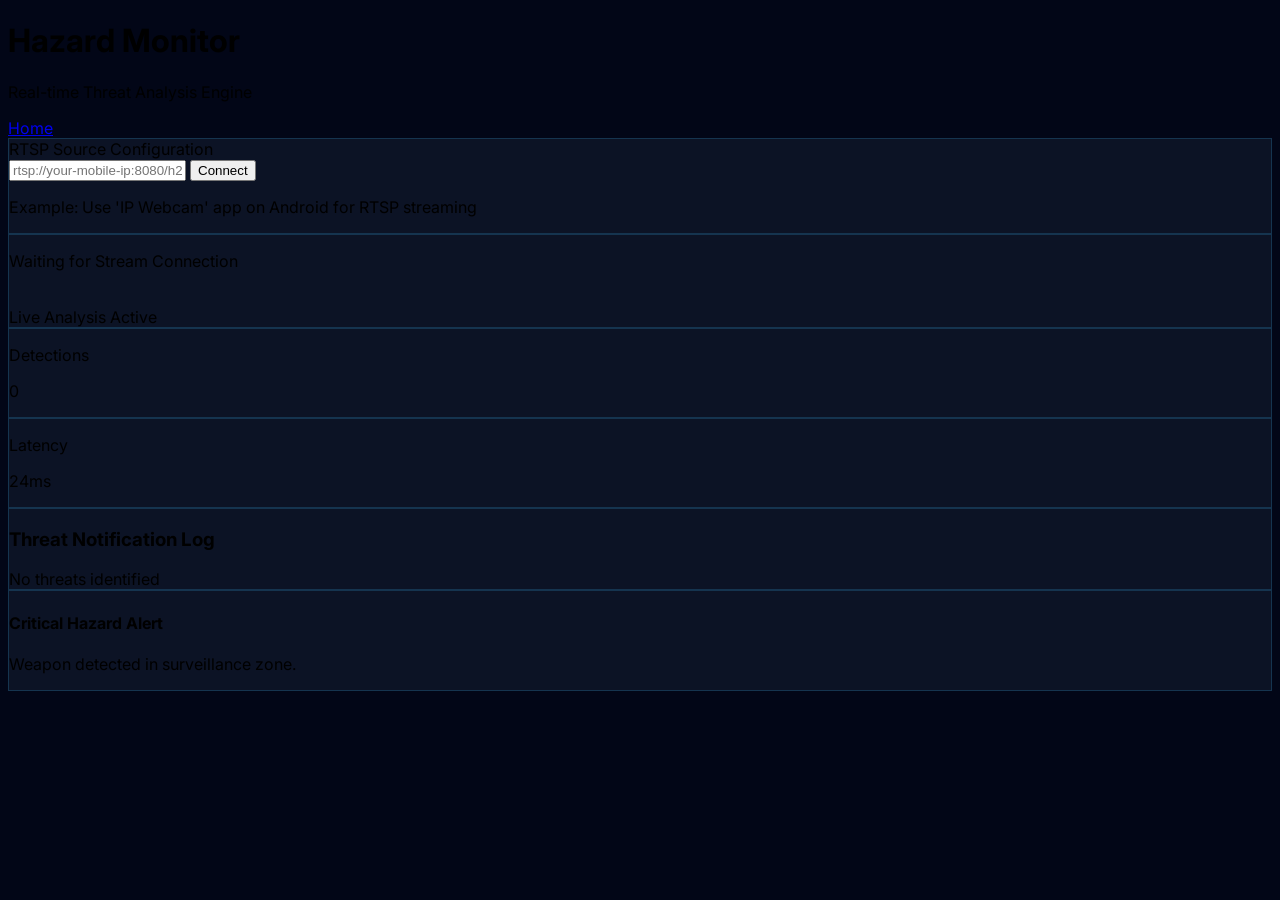
==== templates/hazard.html @ 4a9899bf "From Kunal - Added Bounding Fixes" ====
<!DOCTYPE html>
<html lang="en">
<head>
    <meta charset="UTF-8">
    <meta name="viewport" content="width=device-width, initial-scale=1.0">
    <title>AeroTrace - Hazard Monitor</title>
    <script src="https://cdn.tailwindcss.com"></script>
    <script src="https://unpkg.com/lucide@latest"></script>
    <link href="https://fonts.googleapis.com/css2?family=Inter:wght@300;400;500;600;700&display=swap" rel="stylesheet">
    <style>
        body { font-family: 'Inter', sans-serif; background: #020617; }
        .glass { background: rgba(15, 23, 42, 0.8); backdrop-filter: blur(16px); border: 1px solid rgba(56, 189, 248, 0.2); }
        .hazard-alert { animation: pulse-red 2s infinite; }
        @keyframes pulse-red {
            0% { box-shadow: 0 0 0 0 rgba(239, 68, 68, 0.7); }
            70% { box-shadow: 0 0 0 15px rgba(239, 68, 68, 0); }
            100% { box-shadow: 0 0 0 0 rgba(239, 68, 68, 0); }
        }
        .custom-scrollbar::-webkit-scrollbar { width: 6px; }
        .custom-scrollbar::-webkit-scrollbar-track { background: #0f172a; }
        .custom-scrollbar::-webkit-scrollbar-thumb { background: #38bdf8; border-radius: 10px; }
    </style>
</head>
<body class="min-h-screen text-slate-200 p-4 md:p-8">
    <div class="max-w-7xl mx-auto space-y-8">
        <!-- Header -->
        <div class="flex flex-col md:flex-row justify-between items-start md:items-center gap-6 border-b border-slate-800 pb-8">
            <div class="flex items-center gap-4">
                <div class="p-3 rounded-2xl bg-red-500/10 border border-red-500/20">
                    <i data-lucide="shield-alert" class="w-8 h-8 text-red-500"></i>
                </div>
                <div>
                    <h1 class="text-3xl font-black text-white uppercase italic tracking-tight">Hazard Monitor</h1>
                    <p class="text-slate-400 font-mono text-xs uppercase tracking-[0.3em]">Real-time Threat Analysis Engine</p>
                </div>
            </div>
            <div class="flex gap-4">
                <a href="/" class="px-6 py-3 bg-slate-800 hover:bg-slate-700 rounded-2xl font-bold uppercase tracking-widest transition-all text-xs flex items-center gap-2">
                    <i data-lucide="home" class="w-4 h-4"></i> Home
                </a>
            </div>
        </div>

        <div class="grid grid-cols-1 lg:grid-cols-12 gap-8">
            <!-- Left: Stream Input & Feed -->
            <div class="lg:col-span-8 space-y-6">
                <!-- URL Input Card -->
                <div class="glass p-6 rounded-3xl space-y-4">
                    <label class="block text-[10px] font-mono text-slate-500 uppercase tracking-widest">RTSP Source Configuration</label>
                    <div class="flex gap-4">
                        <input type="text" id="rtsp-url" placeholder="rtsp://your-mobile-ip:8080/h264_pcm.sdp" 
                               class="flex-grow bg-slate-900/50 border border-slate-700 rounded-xl px-4 py-3 text-sm font-mono focus:outline-none focus:border-sky-500 transition-colors">
                        <button onclick="startStream()" class="px-8 py-3 bg-sky-500 hover:bg-sky-400 text-slate-950 font-black uppercase tracking-widest rounded-xl transition-all shadow-lg shadow-sky-500/20">
                            Connect
                        </button>
                    </div>
                    <p class="text-[10px] text-slate-500 italic">Example: Use 'IP Webcam' app on Android for RTSP streaming</p>
                </div>

                <!-- Video Feed Card -->
                <div class="glass rounded-3xl overflow-hidden relative border-slate-800 aspect-video bg-slate-900/50 flex items-center justify-center">
                    <div id="stream-placeholder" class="text-center space-y-4">
                        <i data-lucide="video-off" class="w-16 h-16 text-slate-700 mx-auto"></i>
                        <p class="text-slate-500 uppercase tracking-widest text-sm font-bold">Waiting for Stream Connection</p>
                    </div>
                    <img id="hazard-stream" src="" class="hidden w-full h-full object-cover">
                    
                    <!-- HUD Overlay -->
                    <div id="hud-overlay" class="hidden absolute inset-0 pointer-events-none">
                        <div class="absolute top-6 left-6 flex items-center gap-3">
                            <div class="w-3 h-3 rounded-full bg-red-500 animate-pulse"></div>
                            <span class="text-[10px] font-mono text-white uppercase tracking-widest bg-red-500/20 px-2 py-1 rounded">Live Analysis Active</span>
                        </div>
                    </div>
                </div>
            </div>

            <!-- Right: Alerts & Stats -->
            <div class="lg:col-span-4 space-y-6">
                <!-- Real-time Stats -->
                <div class="grid grid-cols-2 gap-4">
                    <div class="glass p-6 rounded-3xl">
                        <p class="text-[10px] text-slate-500 uppercase font-bold tracking-widest mb-1">Detections</p>
                        <p id="stat-objects" class="text-3xl font-black text-white">0</p>
                    </div>
                    <div class="glass p-6 rounded-3xl">
                        <p class="text-[10px] text-slate-500 uppercase font-bold tracking-widest mb-1">Latency</p>
                        <p class="text-3xl font-black text-sky-400">24ms</p>
                    </div>
                </div>

                <!-- Active Alerts -->
                <div class="glass p-6 rounded-3xl flex-grow flex flex-col min-h-[400px]">
                    <h3 class="flex items-center gap-3 font-bold text-white uppercase tracking-widest text-sm mb-6 pb-4 border-b border-slate-800">
                        <i data-lucide="bell" class="w-5 h-5 text-red-500"></i>
                        Threat Notification Log
                    </h3>
                    <div id="alert-log" class="space-y-4 overflow-y-auto custom-scrollbar flex-grow pr-2">
                        <!-- Placeholder for empty log -->
                        <div id="no-alerts" class="text-center py-12 opacity-30 italic uppercase tracking-widest text-[10px]">
                            No threats identified
                        </div>
                    </div>
                </div>
            </div>
        </div>
    </div>

    <!-- Notification Toast (Fixed Bottom Right) -->
    <div id="hazard-toast" class="fixed bottom-8 right-8 z-[100] transform translate-y-32 transition-transform duration-500">
        <div class="glass border-red-500/50 p-6 rounded-2xl flex items-center gap-6 shadow-2xl shadow-red-500/10">
            <div class="p-4 rounded-xl bg-red-500/20">
                <i data-lucide="alert-triangle" class="w-8 h-8 text-red-500"></i>
            </div>
            <div>
                <h4 class="text-red-500 font-black uppercase tracking-widest text-sm">Critical Hazard Alert</h4>
                <p id="toast-msg" class="text-slate-300 text-xs mt-1">Weapon detected in surveillance zone.</p>
            </div>
        </div>
    </div>

    <script>
        lucide.createIcons();
        let alertSource = null;

        function startStream() {
            const url = document.getElementById('rtsp-url').value;
            if (!url) {
                alert("Please enter a valid RTSP URL");
                return;
            }

            const img = document.getElementById('hazard-stream');
            const placeholder = document.getElementById('stream-placeholder');
            const hud = document.getElementById('hud-overlay');

            placeholder.classList.add('hidden');
            img.classList.remove('hidden');
            hud.classList.remove('hidden');

            // Set the stream source
            img.src = `/hazard_feed?rtsp_url=${encodeURIComponent(url)}`;
            
            // Connect to alert stream
            if (alertSource) alertSource.close();
            alertSource = new EventSource("/hazard_alerts");
            
            alertSource.onmessage = function(event) {
                const alerts = JSON.parse(event.data);
                if (alerts && alerts.length > 0) {
                    alerts.forEach(alert => {
                        const level = alert.type.includes('Weapon') || alert.type.includes('Fire') ? 'high' : 'medium';
                        addAlert(alert.type, level);
                    });
                }
            };
        }

        function addAlert(type, level = 'high') {
            const log = document.getElementById('alert-log');
            const noAlerts = document.getElementById('no-alerts');
            if (noAlerts) noAlerts.remove();

            const time = new Date().toLocaleTimeString();
            const div = document.createElement('div');
            const colorClass = level === 'high' ? 'border-red-500/30 bg-red-500/5' : 'border-amber-500/30 bg-amber-500/5';
            const iconClass = level === 'high' ? 'text-red-500' : 'text-amber-500';
            const icon = level === 'high' ? 'alert-octagon' : 'users';

            div.className = `p-4 rounded-2xl border ${colorClass} animate-in slide-in-from-right duration-300`;
            div.innerHTML = `
                <div class="flex justify-between items-start mb-2">
                    <div class="flex items-center gap-2">
                        <i data-lucide="${icon}" class="w-4 h-4 ${iconClass}"></i>
                        <span class="font-bold text-xs uppercase tracking-wider">${type}</span>
                    </div>
                    <span class="text-[9px] font-mono opacity-40">${time}</span>
                </div>
                <p class="text-[10px] text-slate-400">Neural network identified a potential hazard in Sector A-1. Immediate attention required.</p>
            `;
            log.prepend(div);
            lucide.createIcons();
            
            showToast(type);
        }

        function showToast(msg) {
            const toast = document.getElementById('hazard-toast');
            document.getElementById('toast-msg').innerText = `${msg} detected in surveillance zone.`;
            toast.classList.remove('translate-y-32');
            
            setTimeout(() => {
                toast.classList.add('translate-y-32');
            }, 5000);
        }

        // For demo purposes - simulate detections since we don't have a live RTSP stream
        function simulateAlerts() {
            const threats = ['Weapon Detected', 'Fire Identification', 'Anomalous Gathering'];
            setTimeout(() => addAlert(threats[0]), 5000);
            setTimeout(() => addAlert(threats[2], 'medium'), 12000);
        }
    </script>
</body>
</html>
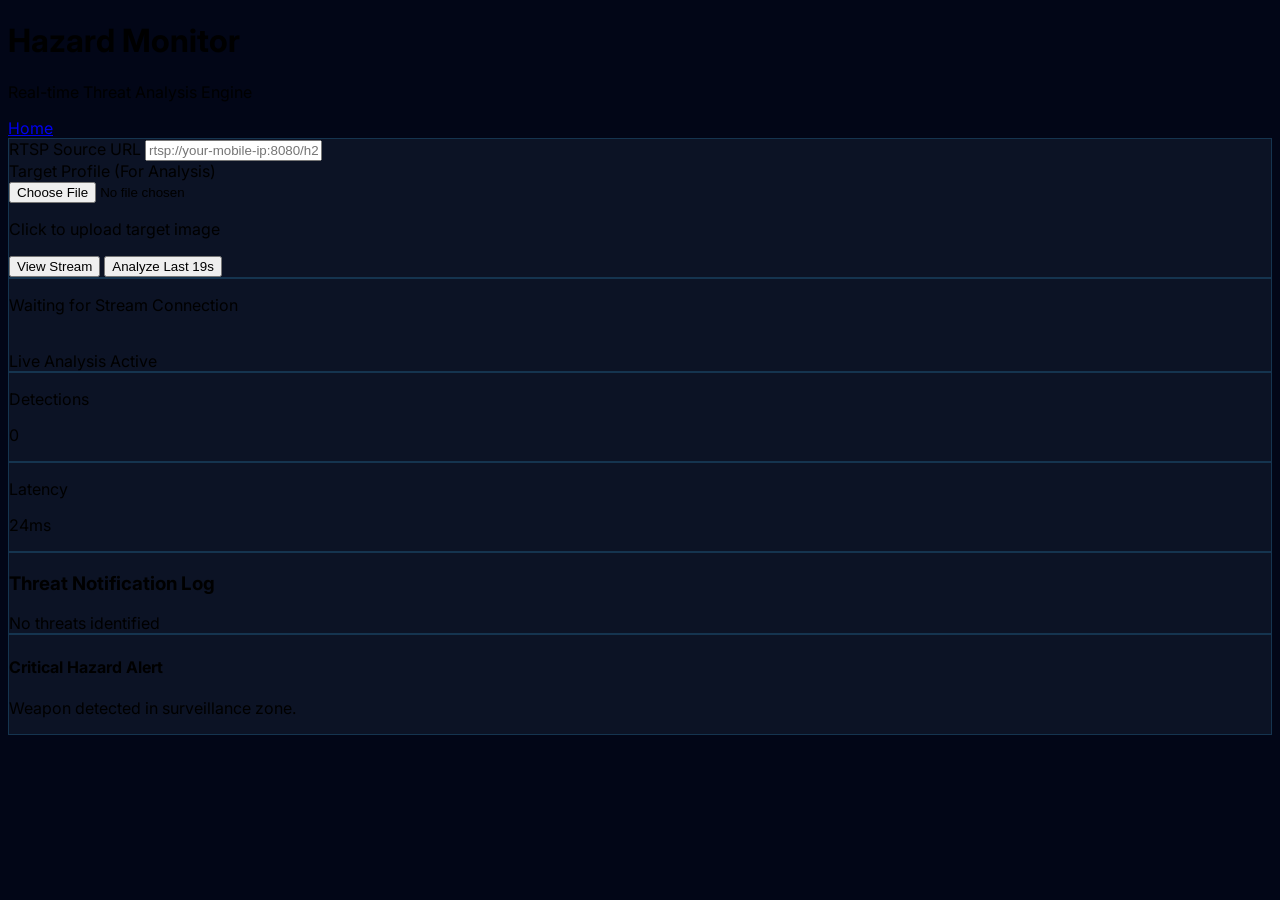
==== commit 92cf1af5: "From Kunal - At DIPEX 2026" ====
--- a/templates/hazard.html
+++ b/templates/hazard.html
@@ -44,17 +44,37 @@
         <div class="grid grid-cols-1 lg:grid-cols-12 gap-8">
             <!-- Left: Stream Input & Feed -->
             <div class="lg:col-span-8 space-y-6">
-                <!-- URL Input Card -->
-                <div class="glass p-6 rounded-3xl space-y-4">
-                    <label class="block text-[10px] font-mono text-slate-500 uppercase tracking-widest">RTSP Source Configuration</label>
-                    <div class="flex gap-4">
-                        <input type="text" id="rtsp-url" placeholder="rtsp://your-mobile-ip:8080/h264_pcm.sdp" 
-                               class="flex-grow bg-slate-900/50 border border-slate-700 rounded-xl px-4 py-3 text-sm font-mono focus:outline-none focus:border-sky-500 transition-colors">
-                        <button onclick="startStream()" class="px-8 py-3 bg-sky-500 hover:bg-sky-400 text-slate-950 font-black uppercase tracking-widest rounded-xl transition-all shadow-lg shadow-sky-500/20">
-                            Connect
-                        </button>
-                    </div>
-                    <p class="text-[10px] text-slate-500 italic">Example: Use 'IP Webcam' app on Android for RTSP streaming</p>
+                <!-- URL & Profile Configuration -->
+                <div class="glass p-6 rounded-3xl space-y-6">
+                    <form id="rtsp-analysis-form" action="/analyze_rtsp" method="POST" enctype="multipart/form-data">
+                        <div class="space-y-4">
+                            <div>
+                                <label class="block text-[10px] font-mono text-slate-500 uppercase tracking-widest mb-2">RTSP Source URL</label>
+                                <input type="text" name="rtsp_url" id="rtsp-url" placeholder="rtsp://your-mobile-ip:8080/h264_pcm.sdp" 
+                                       class="w-full bg-slate-900/50 border border-slate-700 rounded-xl px-4 py-3 text-sm font-mono focus:outline-none focus:border-sky-500 transition-colors text-white">
+                            </div>
+                            
+                            <div class="grid grid-cols-1 md:grid-cols-2 gap-4">
+                                <div class="space-y-2">
+                                    <label class="block text-[10px] font-mono text-slate-500 uppercase tracking-widest">Target Profile (For Analysis)</label>
+                                    <div class="relative group/file cursor-pointer">
+                                        <input type="file" name="reference_image" id="reference_image" class="hidden" accept="image/*">
+                                        <div onclick="document.getElementById('reference_image').click()" class="border-2 border-dashed border-slate-700 hover:border-sky-500 bg-slate-900/30 rounded-xl p-4 transition-all text-center">
+                                            <p id="file-name" class="text-[10px] text-slate-400 font-mono">Click to upload target image</p>
+                                        </div>
+                                    </div>
+                                </div>
+                                <div class="flex items-end gap-2">
+                                    <button type="button" onclick="startStream()" class="flex-grow py-3 bg-slate-800 hover:bg-slate-700 text-white font-bold uppercase tracking-widest rounded-xl transition-all text-xs border border-slate-700">
+                                        View Stream
+                                    </button>
+                                    <button type="submit" class="flex-grow py-3 bg-sky-500 hover:bg-sky-400 text-slate-950 font-black uppercase tracking-widest rounded-xl transition-all shadow-lg shadow-sky-500/20 text-xs">
+                                        Analyze Last 19s
+                                    </button>
+                                </div>
+                            </div>
+                        </div>
+                    </form>
                 </div>
 
                 <!-- Video Feed Card -->
@@ -123,6 +143,14 @@
         lucide.createIcons();
         let alertSource = null;
 
+        document.getElementById('reference_image').addEventListener('change', function(e) {
+            if (e.target.files[0]) {
+                document.getElementById('file-name').textContent = e.target.files[0].name;
+                document.getElementById('file-name').classList.remove('text-slate-400');
+                document.getElementById('file-name').classList.add('text-sky-400');
+            }
+        });
+
         function startStream() {
             const url = document.getElementById('rtsp-url').value;
             if (!url) {
